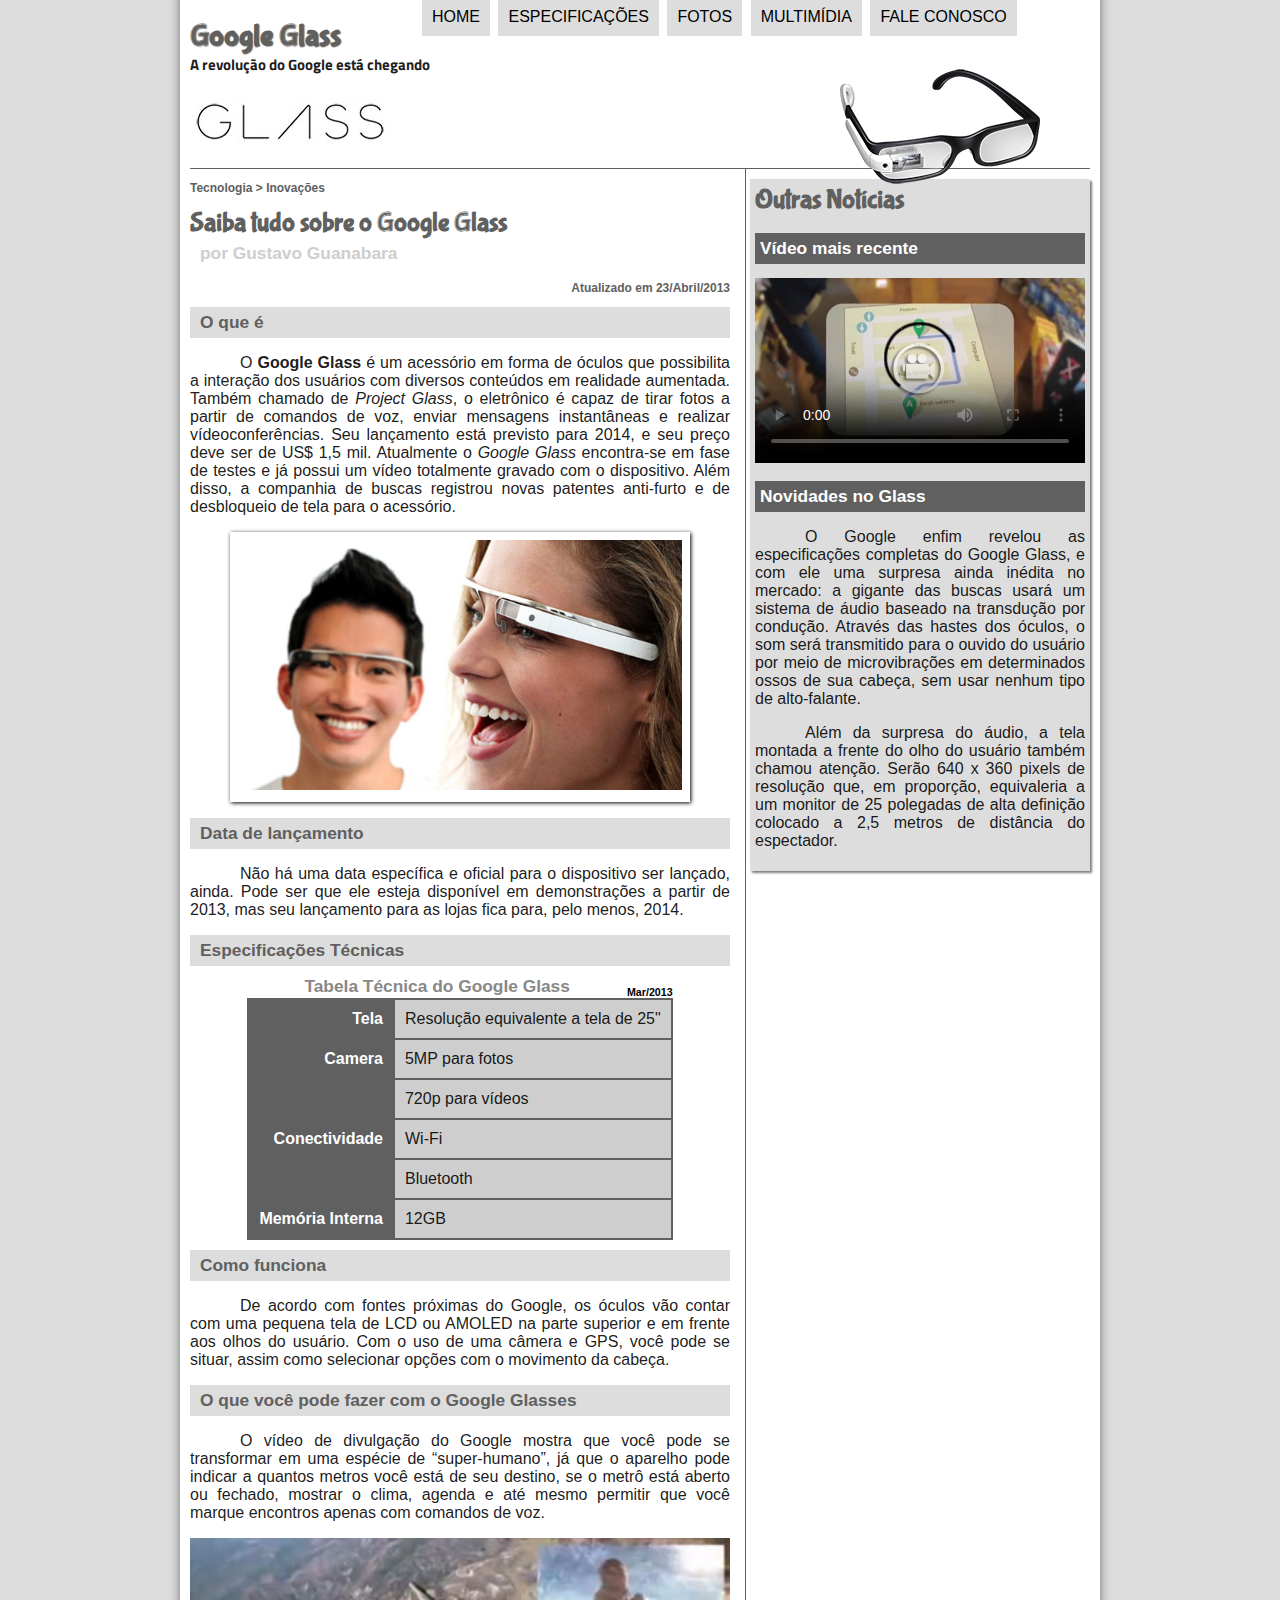
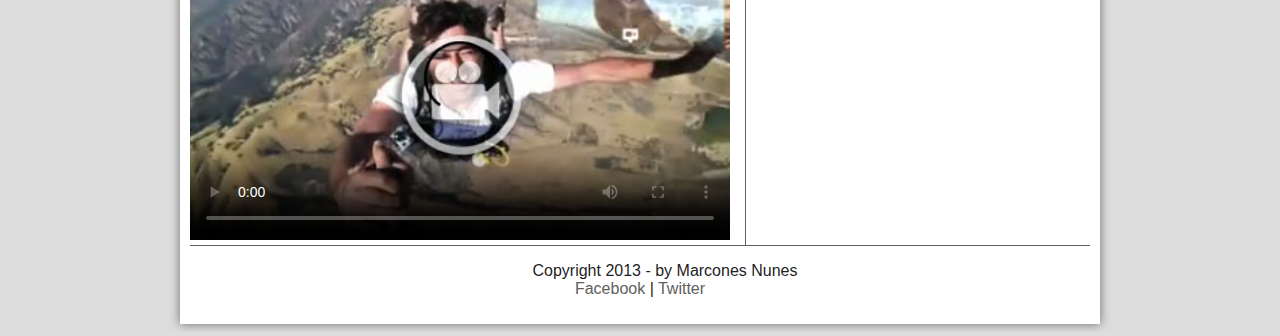
==== index.html @ f8d98781 "Removi texto do180" ====
<!DOCTYPE html>
<html lang="pt-br">
<head>
  <meta charset="utf-8"/>
  <title>Tudo sobre google glass</title>
  <link rel="stylesheet" type="text/css" href="_css/estilo.css" />
</head>
<script language="javascript" src="_javascript/funcoes.js"></script>
<body>
<div id="interface">

  <header id="cabecalho">
  <hgroup>
    <h1>Google Glass</h1>
    <h2>A revolução do Google está chegando</h2>
  </hgroup>
  <img id="icone" src="_imagens/glass-oculos-preto-peq.png"/>

<nav id="menu">
	<h1>Menu Principal</h1>
	<ul>
		<li onmouseover="mudaFoto('_imagens/home.png')" onmouseout="mudaFoto('_imagens/glass-oculos-preto-peq.png')"><a href="index.html">Home</a></li>
		<li onmouseover="mudaFoto('_imagens/especificacoes.png')" onmouseout="mudaFoto('_imagens/glass-oculos-preto-peq.png')"><a href="specs.html">Especificações</a></li>
		<li onmouseover="mudaFoto('_imagens/fotos.png')" onmouseout="mudaFoto('_imagens/glass-oculos-preto-peq.png')"><a href="fotos.html">Fotos</a></li>
		<li onmouseover="mudaFoto('_imagens/multimidia.png')" onmouseout="mudaFoto('_imagens/glass-oculos-preto-peq.png')"><a href="multimidia.html">Multimídia</a></li>
		<li onmouseover="mudaFoto('_imagens/contato.png')" onmouseout="mudaFoto('_imagens/glass-oculos-preto-peq.png')"><a href="fale-conosco.html">Fale conosco</a></li>
	</ul>
</nav>
  </header>

<section id="corpo">
<article id="noticia-principal">
	<header id="cabecalho-artigo">
  		<hgroup>
  			<h3>Tecnologia > Inovações</h3>
  			<h1>Saiba tudo sobre o Google Glass</h1>
  			<h2>por Gustavo Guanabara</h2>
  			<h3 class="direita">Atualizado em 23/Abril/2013</h3>
  		</hgroup>
	</header>
<h2>O que é</h2>
<p>O <b>Google Glass</b> é um acessório em forma de óculos que possibilita a interação dos usuários com diversos conteúdos em realidade aumentada. Também chamado de <i>Project Glass</i>, o eletrônico é capaz de tirar fotos a partir de comandos de voz, enviar mensagens instantâneas e realizar vídeo&shy;conferências. Seu lançamento está previsto para 2014, e seu preço deve ser de US$ 1,5 mil. Atualmente o <em>Google Glass</em> encontra-se em fase de testes e já possui um vídeo totalmente gravado com o dispositivo. Além disso, a companhia de buscas registrou novas patentes anti-furto e de desbloqueio de tela para o acessório.</p>

<figure class="foto-legenda">
	<img src="_imagens/glass-quadro-homem-mulher.jpg"/>
	<figcaption>
		<h3>Google Glass</h3>
		<p>Uma nova maneira de ver o mundo.</p>
	</figcaption>
</figure>
<h2>Data de lançamento</h2>
<p>Não há uma data específica e oficial para o dispositivo ser lançado, ainda. Pode ser que ele esteja disponível em demonstrações a partir de 2013, mas seu lançamento para as lojas fica para, pelo menos, 2014.</p>

<h2>Especificações Técnicas</h2>
<table id="tabelaspec">
<caption>Tabela Técnica do Google Glass <span>Mar/2013</span></caption>

<tr><td class="ce">Tela</td><td class="cd">Resolução equivalente a tela de 25"</td></tr>
<tr><td rowspan="2" class="ce">Camera</td><td class="cd"> 5MP para fotos</td></tr>
<tr><td class="cd">720p para vídeos</td></tr>
<!-- Exemplo de configuração colspan (usando duas colunas)
<tr><td colspan="2">Linha Extra</td></tr>
-->
<tr><td rowspan="2" class="ce">Conectividade</td><td class="cd"> Wi-Fi</td></tr>
<tr><td class="cd">Bluetooth</td></tr>
<tr><td class="ce">Memória Interna</td><td class="cd"> 12GB</td></tr>
</table>
<h2>Como funciona</h2>
<p>De acordo com fontes próximas do Google, os óculos vão contar com uma pequena tela de LCD ou AMOLED na parte superior e em frente aos olhos do usuário. Com o uso de uma câmera e GPS, você pode se situar, assim como selecionar opções com o movimento da cabeça.</p>

<h2>O que você pode fazer com o Google Glasses</h2>
<p>O vídeo de divulgação do Google mostra que você pode se transformar em uma espécie de “super-<wbr/>humano”, já que o aparelho pode indicar a quantos metros você está de seu destino, se o metrô está aberto ou fechado, mostrar o clima, agenda e até mesmo permitir que você marque encontros apenas com comandos de voz.</p>

		<video id="mini02" width="100%" controls="controls" poster="_imagens/video-mini02.jpg">
			<source src="_media/one-day.mp4" type="video/mp4" />
			<source src="_media/" type="video/webm" />
			<source src="_media/ogv" type="video/ogg" />
			Desculpe, não foi possível carregar o vídeo.		
		</video>
</article>
</section>
<aside id="lateral">
<h1>Outras Notícias</h1>
<h2>Vídeo mais recente</h2>

		<video id="mini01" width="100%" controls="controls" poster="_imagens/video-mini01.jpg">
			<source src="_media/how-it-feels.mp4" type="video/mp4" />
			<source src="_media/" type="video/webm" />
			<source src="_media/ogv" type="video/ogg" />
			Desculpe, não foi possível carregar o vídeo.		
		</video>

<h2>Novidades no Glass</h2>
<p>O Google enfim revelou as especificações completas do Google Glass, e com ele uma surpresa ainda inédita no mercado: a gigante das buscas usará um sistema de áudio baseado na transdução por condução. Através das hastes dos óculos, o som será transmitido para o ouvido do usuário por meio de microvibrações em determinados ossos de sua cabeça, sem usar nenhum tipo de alto-falante.</p>

<p>Além da surpresa do áudio, a tela montada a frente do olho do usuário também chamou atenção. Serão 640 x 360 pixels de resolução que, em proporção, equivaleria a um monitor de 25 polegadas de alta definição colocado a 2,5 metros de distância do espectador.</p>
</aside>
<footer id="rodape">
<p>Copyright 2013 - by Marcones Nunes<br>
<a href="https://www.facebook.com/marcones.ns" target="_blank">Facebook</a> | <a href="https://twitter.com/marconesns" target="_blank">Twitter</a></p>
</footer>
</div>
</body>
</html>
---- _css/estilo.css ----
@charset "UTF-8";
@import url('https://fonts.googleapis.com/css?family=Titillium+Web');
@font-face {
	font-family: 'FonteLogo';
	src: url("../_fonts/bubblegum-sans-regular.otf");
}

body {
		font-family: Arial, sans-serif;
      background-color: #dddddd;
      color: rgba(0,0,0,0.9);
}

div#interface {
	width: 900px;
	background-color: #ffffff;
	margin: -20px auto 0px auto;
	box-shadow: 0px 0px 10px rgba(0,0,0,.5);
	padding: 10px;
}

header#cabecalho img#icone {
	position: absolute;
	/*position: relative;*/
	left: 840px;
	top: 65px;
}

header#cabecalho {
	border-bottom: 1px #606060 solid;
	height: 150px;
	background: url("../_imagens/glass-logo-peq.jpg") no-repeat 0px 80px;
}

header#cabecalho h1 {
	font-family: 'FonteLogo', sans-serif;
	font-size: 30px;
	color: #606060;
	text-shadow: 1px 1px 1px rgba(0,0,0,.6);
	padding: 0px;
	margin-bottom: 0px;
}

header#cabecalho h2 {
	font-family: 'Titillium Web', sans-serif;
	font-size: 15px;
	padding: 0px;
	margin-top: 0px;
}

p{
   text-align: justify;
   text-indent: 50px;
}

a {
	color: #606060;
	text-decoration: none;
}

a:hover {
	text-decoration: underline;
}

    /* Formatação de imagens*/
figure.foto-legenda {
   position: relative;
	border: 8px solid white;
	box-shadow: 1px 1px 4px black;    
}
    
figure.foto-legenda img {
	width: 100%;
	height: 50%;    
}
    
figure.foto-legenda figcaption {
    	opacity: 0;
		position: absolute;
		top: 0px;  
		background-color: rgba(0,0,0,.4);
		color: #ffffff;
		width: 100%;
		height: 100%;
		padding: 10px;
		box-sizing: border-box;
		transition: opacity 1s;
}
    
figure.foto-legenda:hover figcaption {
		opacity: 1;
		    
}
    
/* Formatação do Menu */

nav#menu {
		display: block;    
}
    
nav#menu ul {
	list-style: none;
	text-transform: uppercase;
	position: absolute;
	top: -20px;
	left: 380px; 
}
    
nav#menu li {
	display: inline-block;
	background-color: #dddddd;
	padding: 10px;
	margin: 2px;
	-webkit-transition: background-color 1s;
	-moz-transition: background-color 1s;
	-ms-transition: background-color 1s;
	-o-transition: background-color 1s;
	transition: background-color 1s;
	transition: background-color 1s;
	transition: background-color 1s;
}
    
nav#menu li:hover {
	background-color: #606060;    
}
    
nav#menu h1 {
	display: none;
}
    
nav#menu a {
	color: black;
	text-decoration: none;    
}
    
nav#menu a:hover {
	color: #ffffff;    
}
    
section#corpo {
	display: block;
	width: 540px;
	float: left;
	border-right: 1px solid #606060;
	padding-right: 15px;	    
}

article#noticia-principal h2 {
	font-size: 13pt;
	color: #606060;
	background-color: #dddddd;
	padding: 5px 0px 5px 10px;
	margin: 10px 0px 10px 0px;
}

header#cabecalho-artigo h1 {
	font-family: 'FonteLogo', sans-serif;
	font-size: 20pt;
	color: #606060;
	margin-bottom: 0px;
	margin-top: 0px;
}

header#cabecalho-artigo h2 {
	font-size: 13pt;
	color: #cecece;
	background-color: #ffffff;
	margin: 0px;
}

header#cabecalho-artigo h3 {
	font-size: 12px;
	color: #606060;
	
}

.direita {
	text-align: right;
}

table#tabelaspec {
	border: 1px solid #606060;
	border-spacing: 0px;
	margin-left: auto;
	margin-right: auto;
}

table#tabelaspec td {
	border: 1px solid #606060;
	padding: 10px;
	text-align: center;
	vertical-align: middle;
}

table#tabelaspec td.ce {
	color: #ffffff;
	background-color: #606060;
	vertical-align: top;
	font-weight: bold;
	text-align: right;
}

table#tabelaspec td.cd {
	background-color: #cecece;
	text-align: left;
}

table#tabelaspec caption {
	color: #888888;
	font-size: 13pt;
	font-weight: bolder;
}

table#tabelaspec caption span {
	display: block;
	float: right;
	color: #000000;
	font-size: 8pt;
	margin-top: 10px;
}

aside#lateral {
	display: block;
	width: 330px;
	float: right;
	background-color: #dddddd;
	padding: 5px;
	margin-top: 10px;
	box-shadow: 2px 2px 2px rgba(0,0,0,.5);
}

aside#lateral h1 {
	font-family: 'FonteLogo', sans-serif;
	font-size: 20pt;
	color: #606060;
	margin-top: 0px;
}

aside#lateral h2 {
	background-color: #606060;
	font-size: 13pt;
	color: #ffffff;
	padding: 5px;
	color: white;
}

footer#rodape {
	clear: both;
	border-top: 1px solid #606060; 
}

footer#rodape p {
	text-align: center;
}
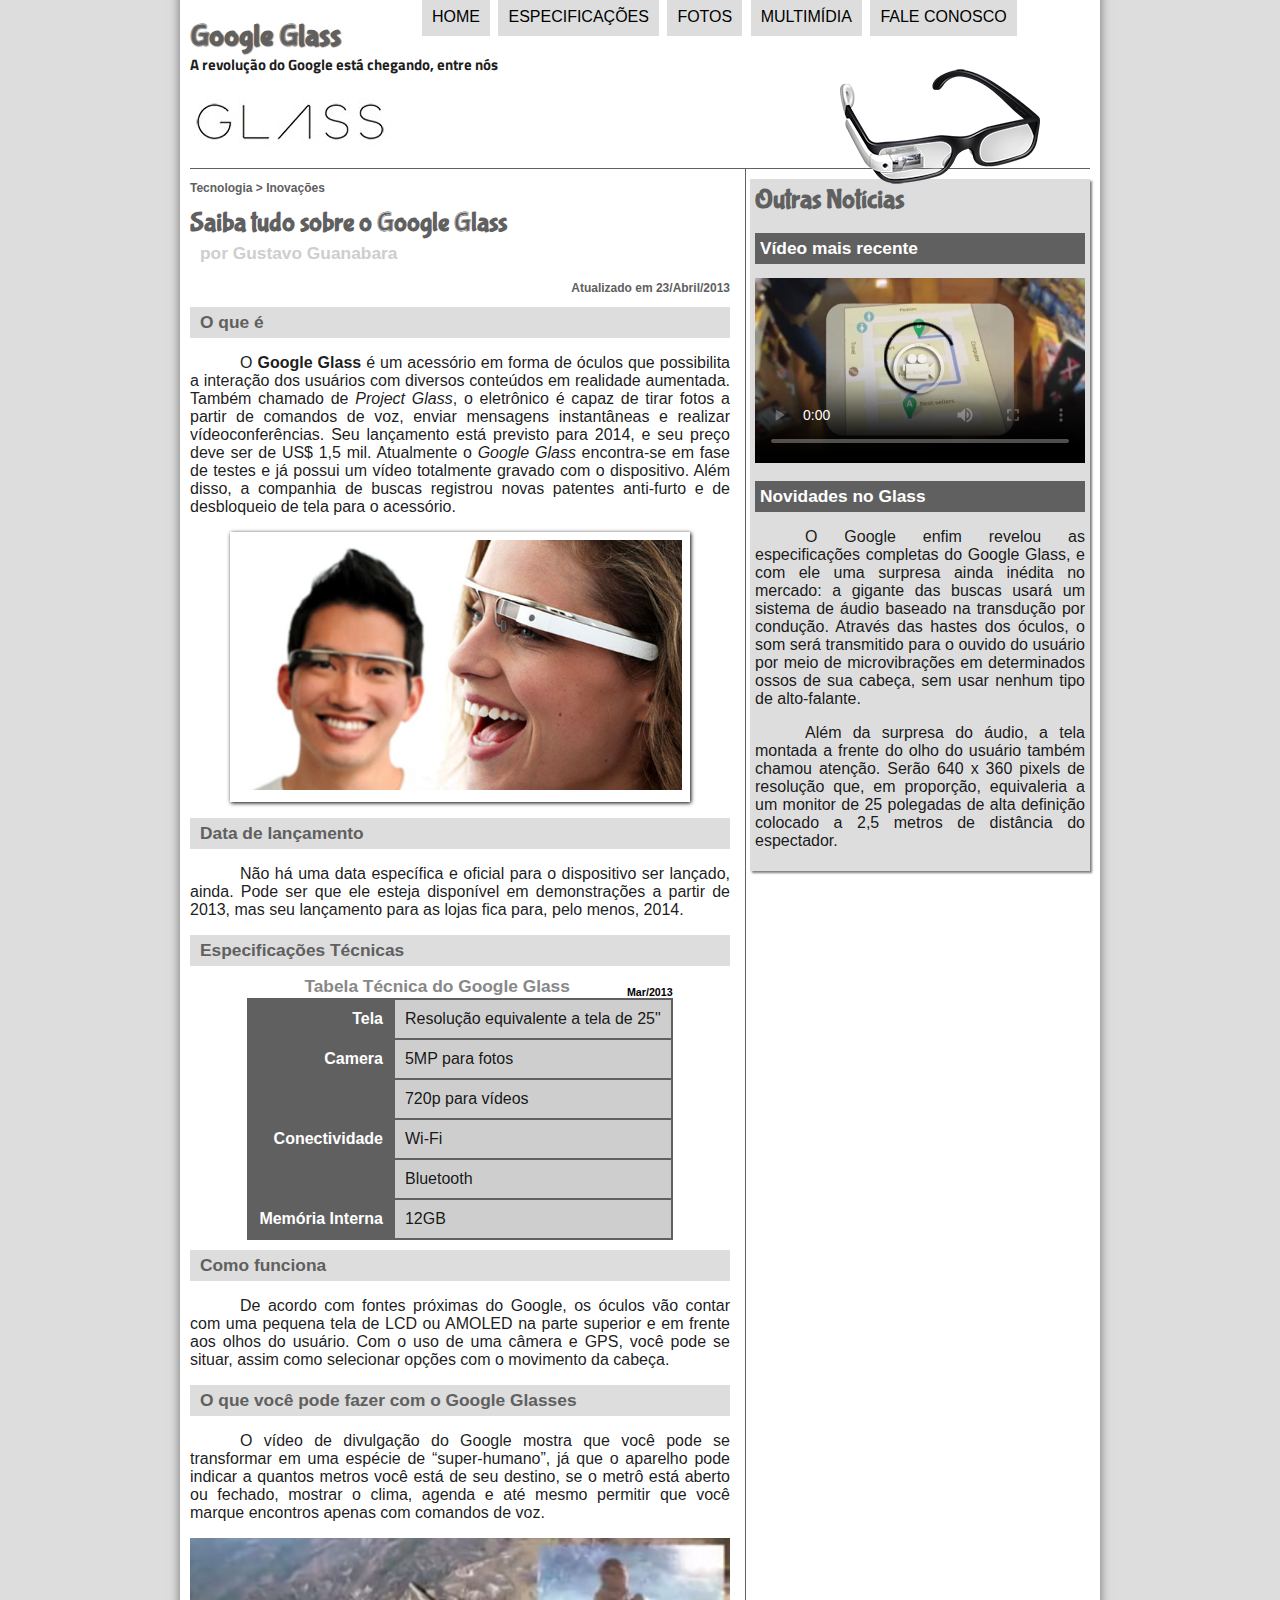
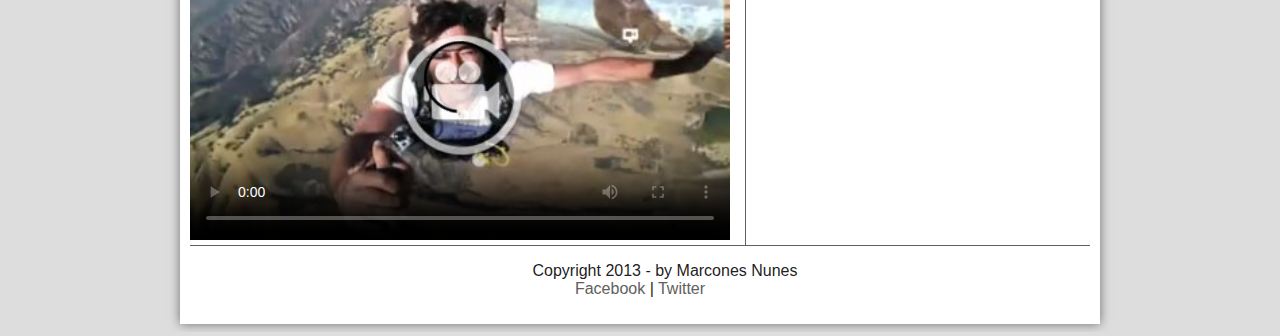
==== commit cb74bb1d: "Update index.html" ====
--- a/index.html
+++ b/index.html
@@ -12,7 +12,7 @@
   <header id="cabecalho">
   <hgroup>
     <h1>Google Glass</h1>
-    <h2>A revolução do Google está chegando</h2>
+    <h2>A revolução do Google está chegando, entre nós</h2>
   </hgroup>
   <img id="icone" src="_imagens/glass-oculos-preto-peq.png"/>
 
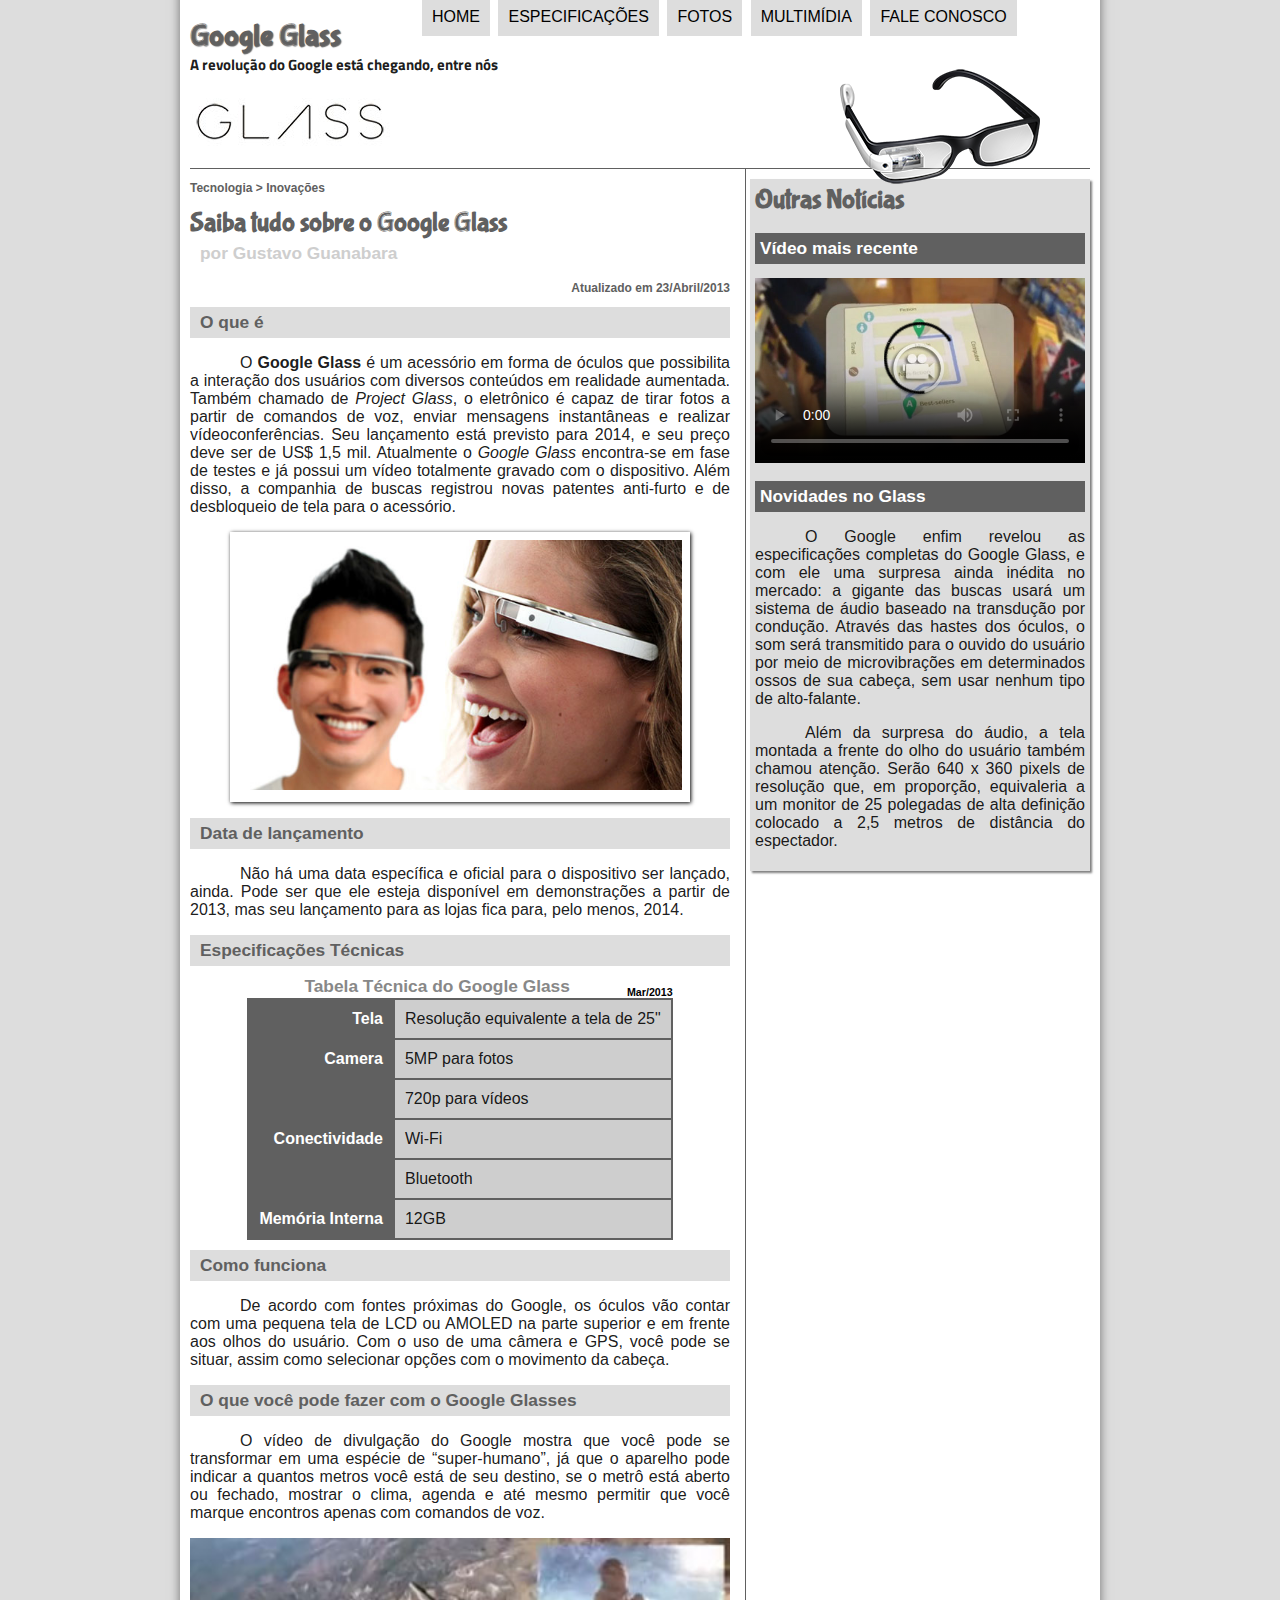
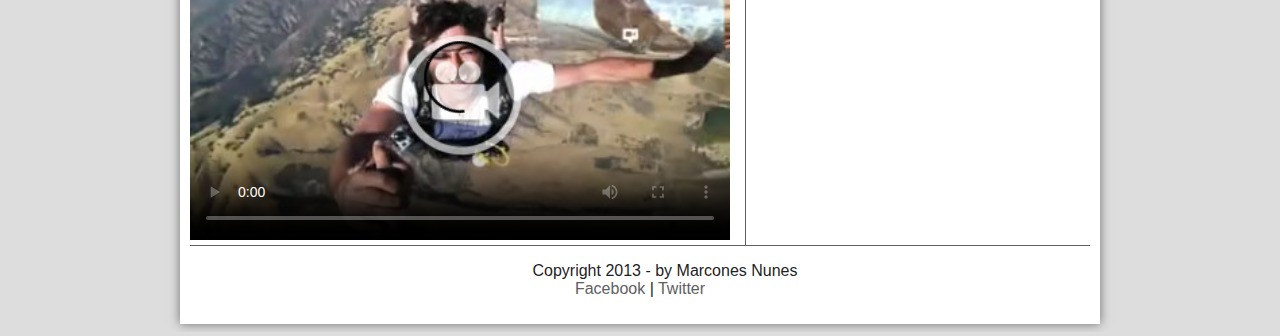
==== commit 099863fd: "Update index.html" ====
--- a/index.html
+++ b/index.html
@@ -2,7 +2,7 @@
 <html lang="pt-br">
 <head>
   <meta charset="utf-8"/>
-  <title>Tudo sobre google glass</title>
+  <title>Tudo sobre google glass - DO180</title>
   <link rel="stylesheet" type="text/css" href="_css/estilo.css" />
 </head>
 <script language="javascript" src="_javascript/funcoes.js"></script>
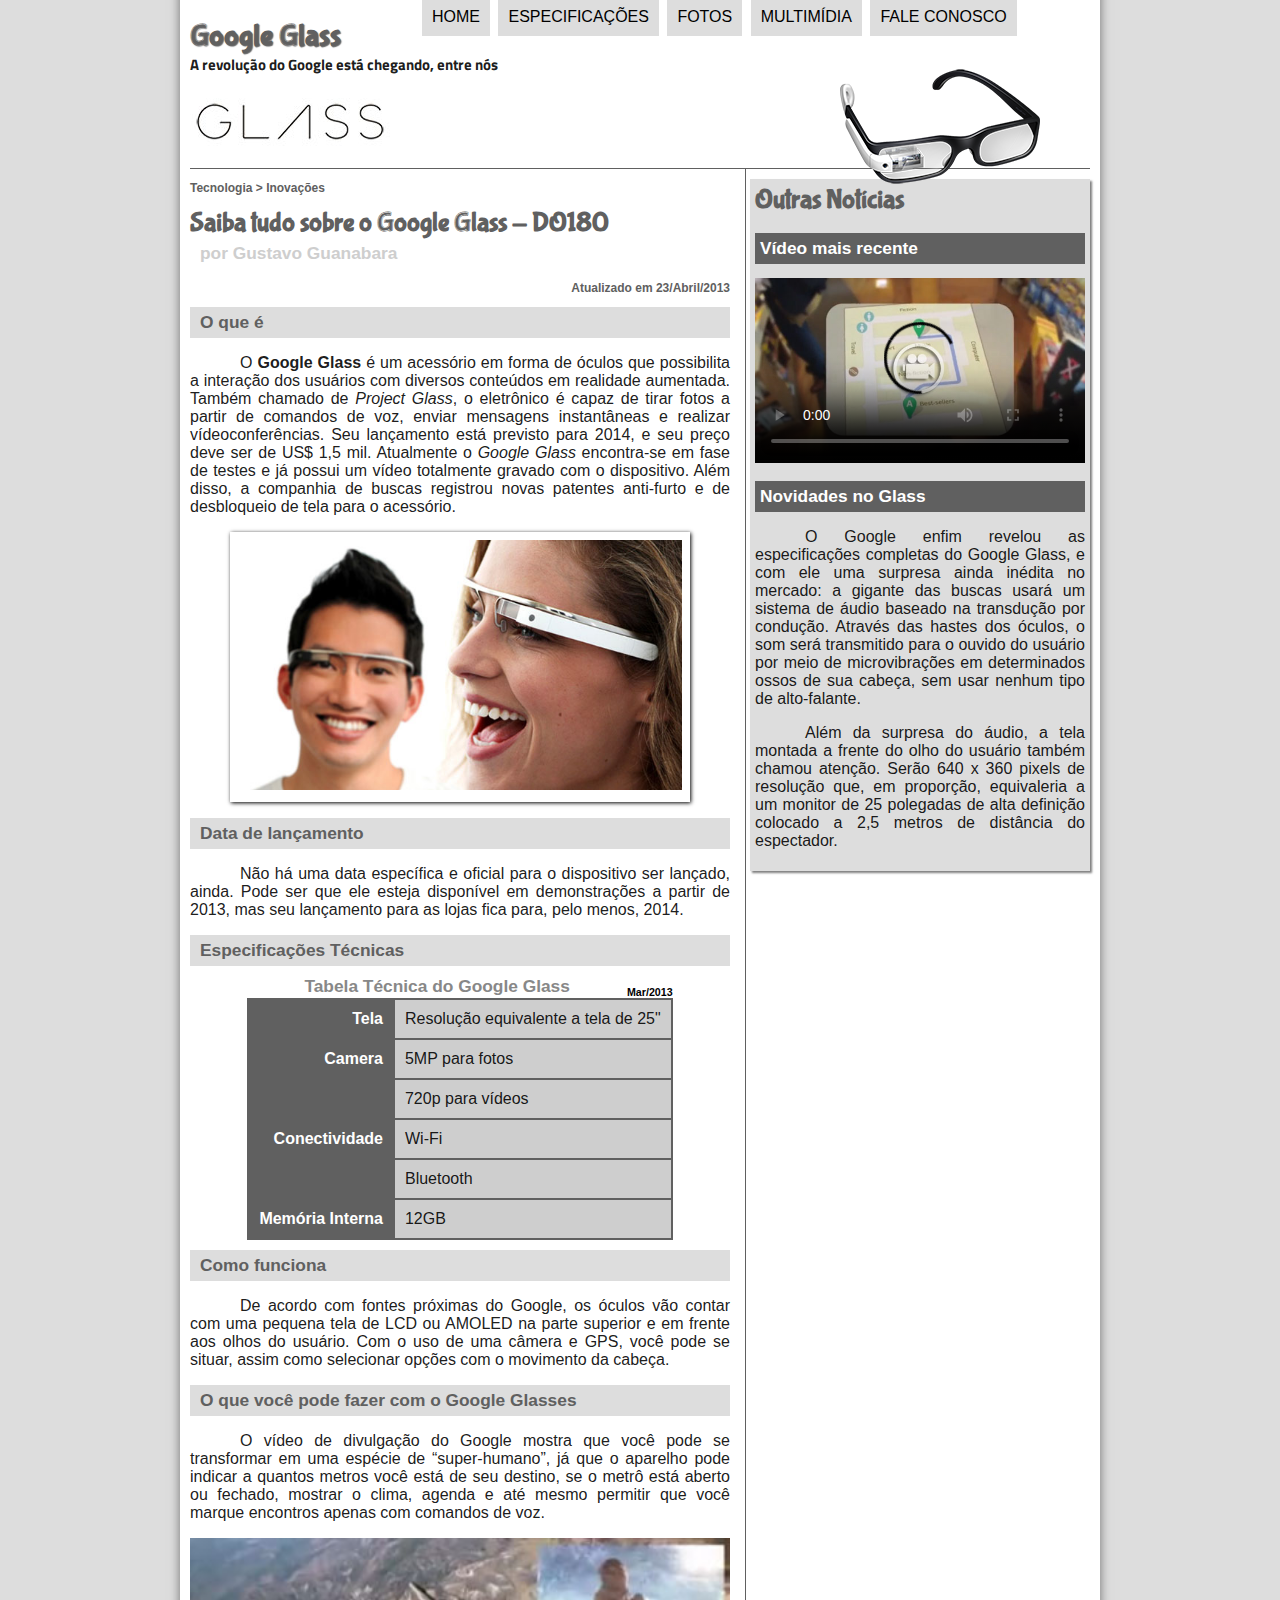
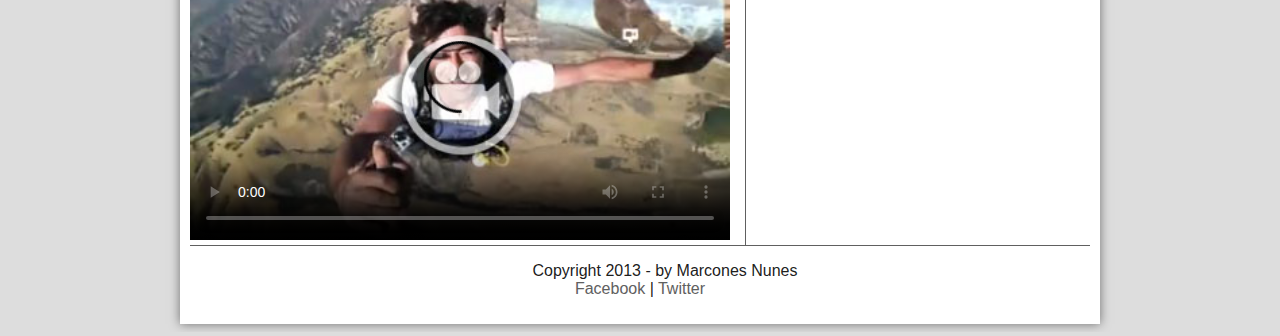
==== commit 0661cf24: "Update index.html" ====
--- a/index.html
+++ b/index.html
@@ -2,7 +2,7 @@
 <html lang="pt-br">
 <head>
   <meta charset="utf-8"/>
-  <title>Tudo sobre google glass - DO180</title>
+  <title>Tudo sobre google glass</title>
   <link rel="stylesheet" type="text/css" href="_css/estilo.css" />
 </head>
 <script language="javascript" src="_javascript/funcoes.js"></script>
@@ -33,7 +33,7 @@
 	<header id="cabecalho-artigo">
   		<hgroup>
   			<h3>Tecnologia > Inovações</h3>
-  			<h1>Saiba tudo sobre o Google Glass</h1>
+  			<h1>Saiba tudo sobre o Google Glass - DO180 </h1>
   			<h2>por Gustavo Guanabara</h2>
   			<h3 class="direita">Atualizado em 23/Abril/2013</h3>
   		</hgroup>
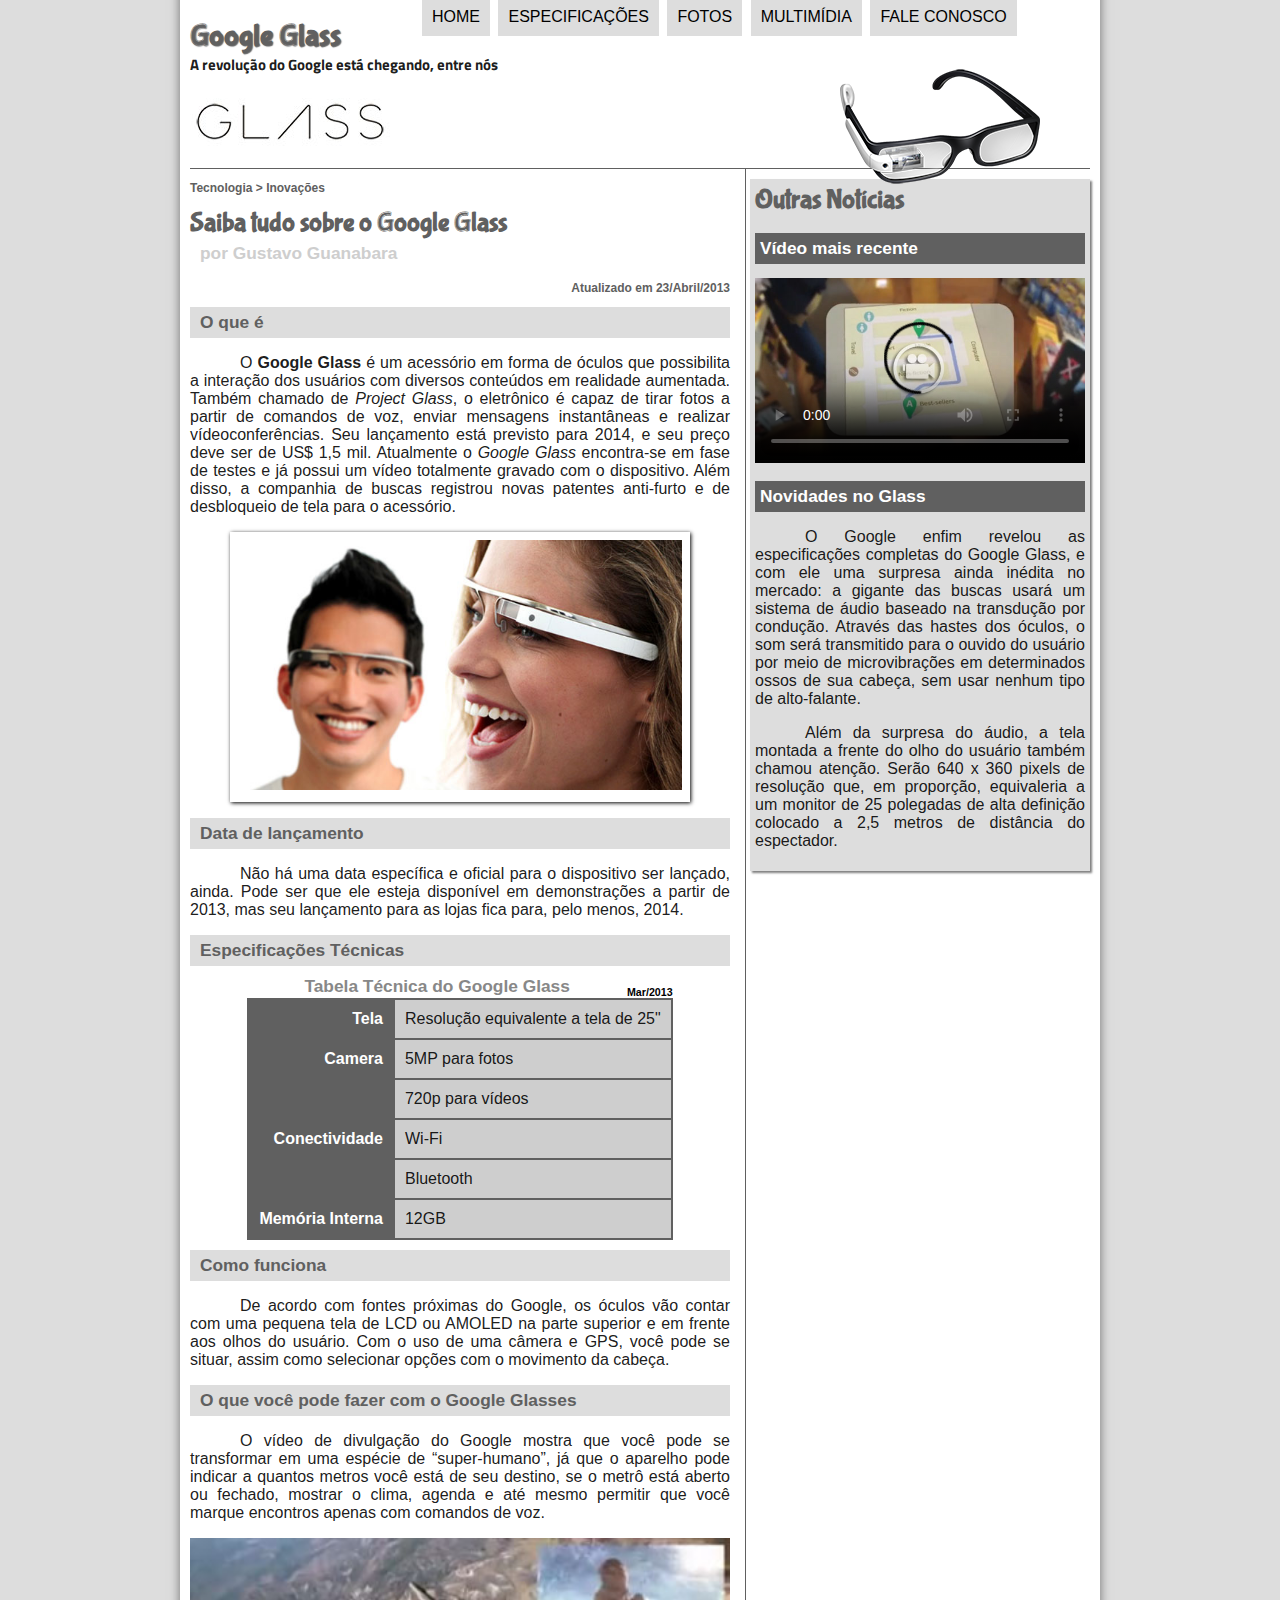
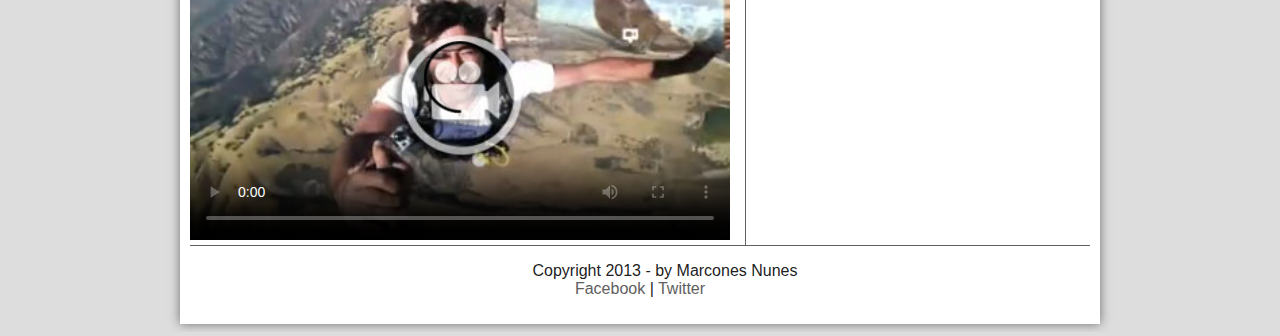
==== commit b93ac900: "Update index.html" ====
--- a/index.html
+++ b/index.html
@@ -33,7 +33,7 @@
 	<header id="cabecalho-artigo">
   		<hgroup>
   			<h3>Tecnologia > Inovações</h3>
-  			<h1>Saiba tudo sobre o Google Glass - DO180 </h1>
+  			<h1>Saiba tudo sobre o Google Glass</h1>
   			<h2>por Gustavo Guanabara</h2>
   			<h3 class="direita">Atualizado em 23/Abril/2013</h3>
   		</hgroup>
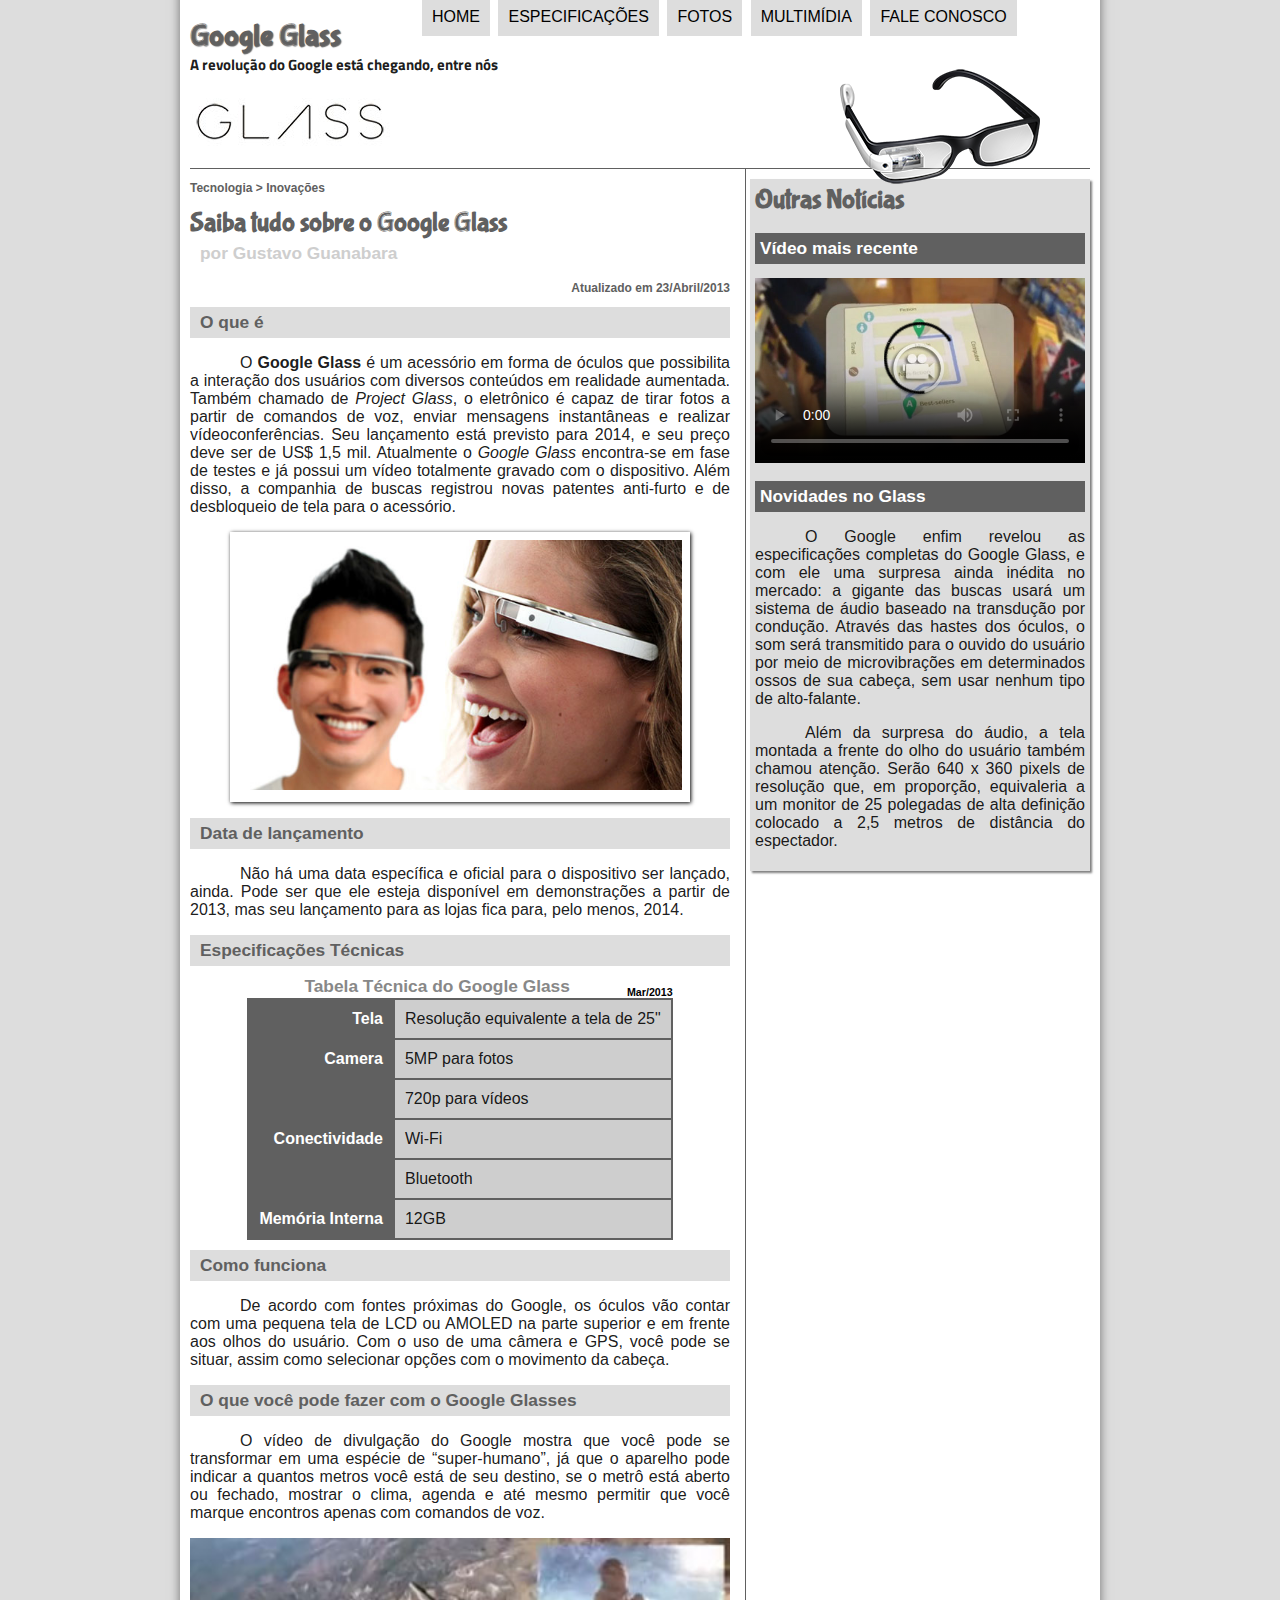
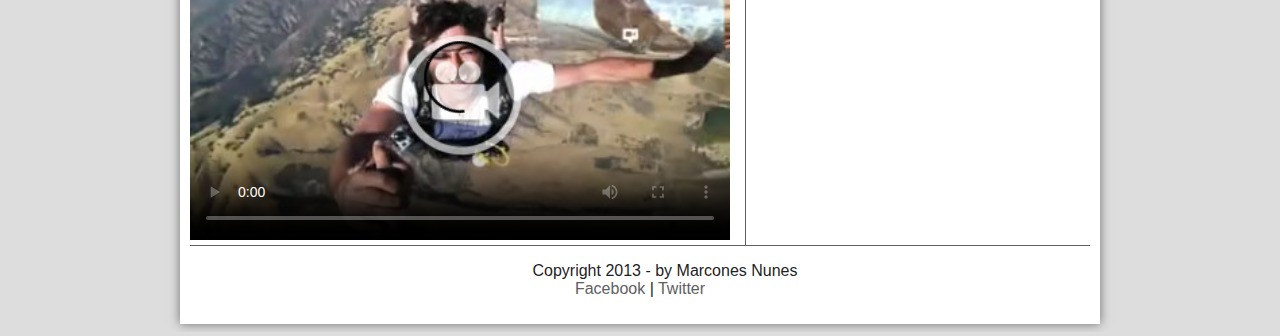
==== commit f91278fc: "Update index.html" ====
--- a/index.html
+++ b/index.html
@@ -2,7 +2,7 @@
 <html lang="pt-br">
 <head>
   <meta charset="utf-8"/>
-  <title>Tudo sobre google glass</title>
+  <title>DO180 - Tudo sobre google glass</title>
   <link rel="stylesheet" type="text/css" href="_css/estilo.css" />
 </head>
 <script language="javascript" src="_javascript/funcoes.js"></script>
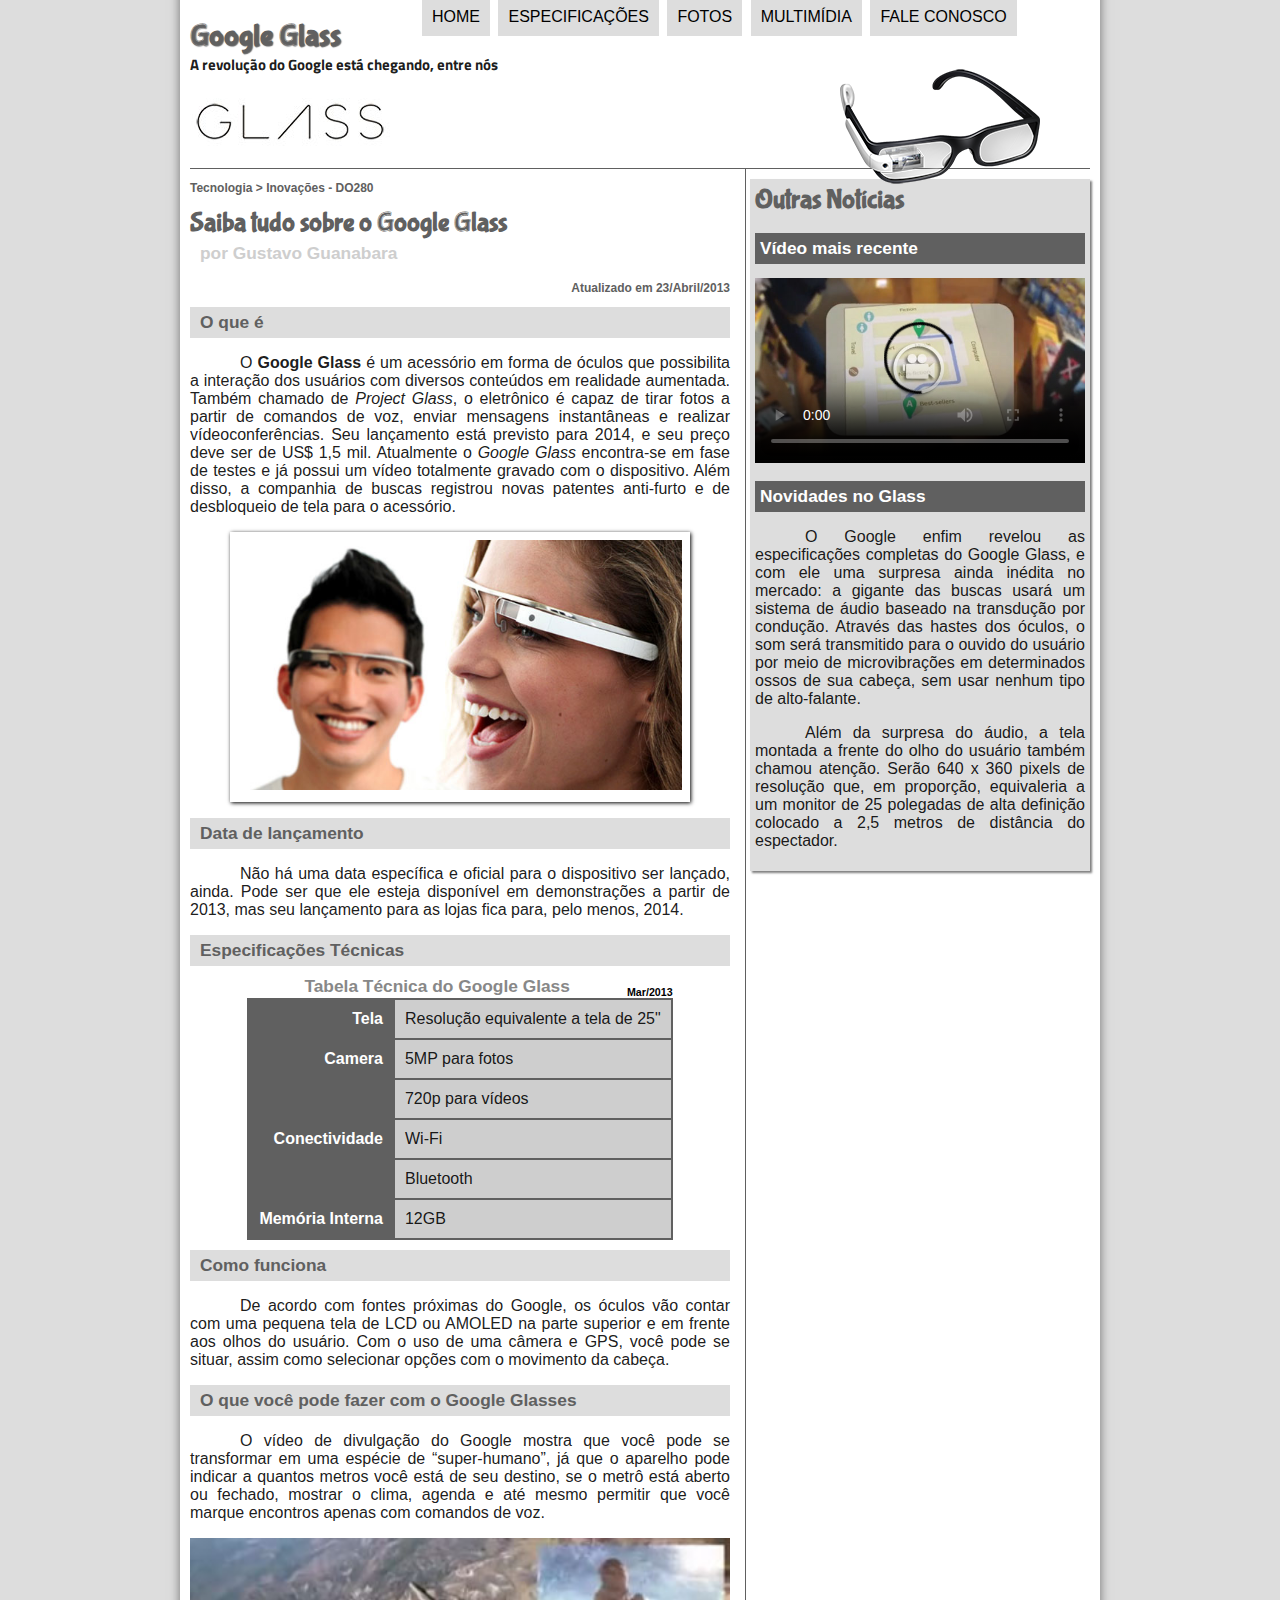
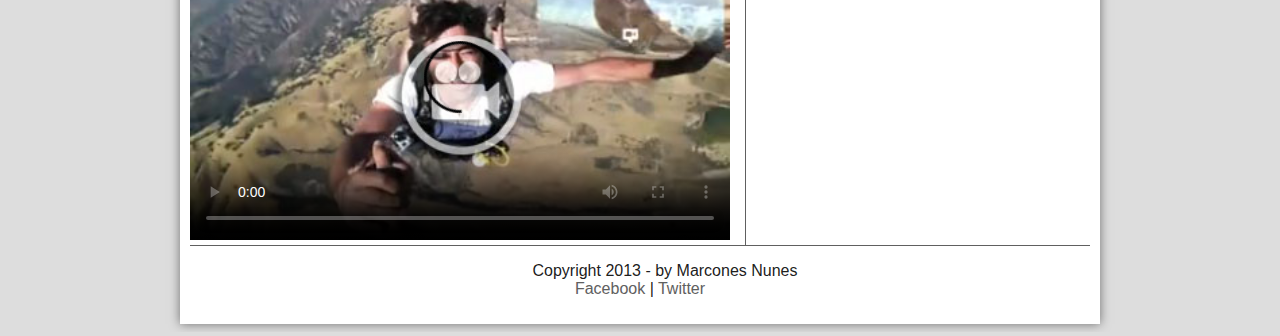
==== commit 5fa1e47f: "Update index.html" ====
--- a/index.html
+++ b/index.html
@@ -32,7 +32,7 @@
 <article id="noticia-principal">
 	<header id="cabecalho-artigo">
   		<hgroup>
-  			<h3>Tecnologia > Inovações</h3>
+  			<h3>Tecnologia > Inovações - DO280</h3>
   			<h1>Saiba tudo sobre o Google Glass</h1>
   			<h2>por Gustavo Guanabara</h2>
   			<h3 class="direita">Atualizado em 23/Abril/2013</h3>
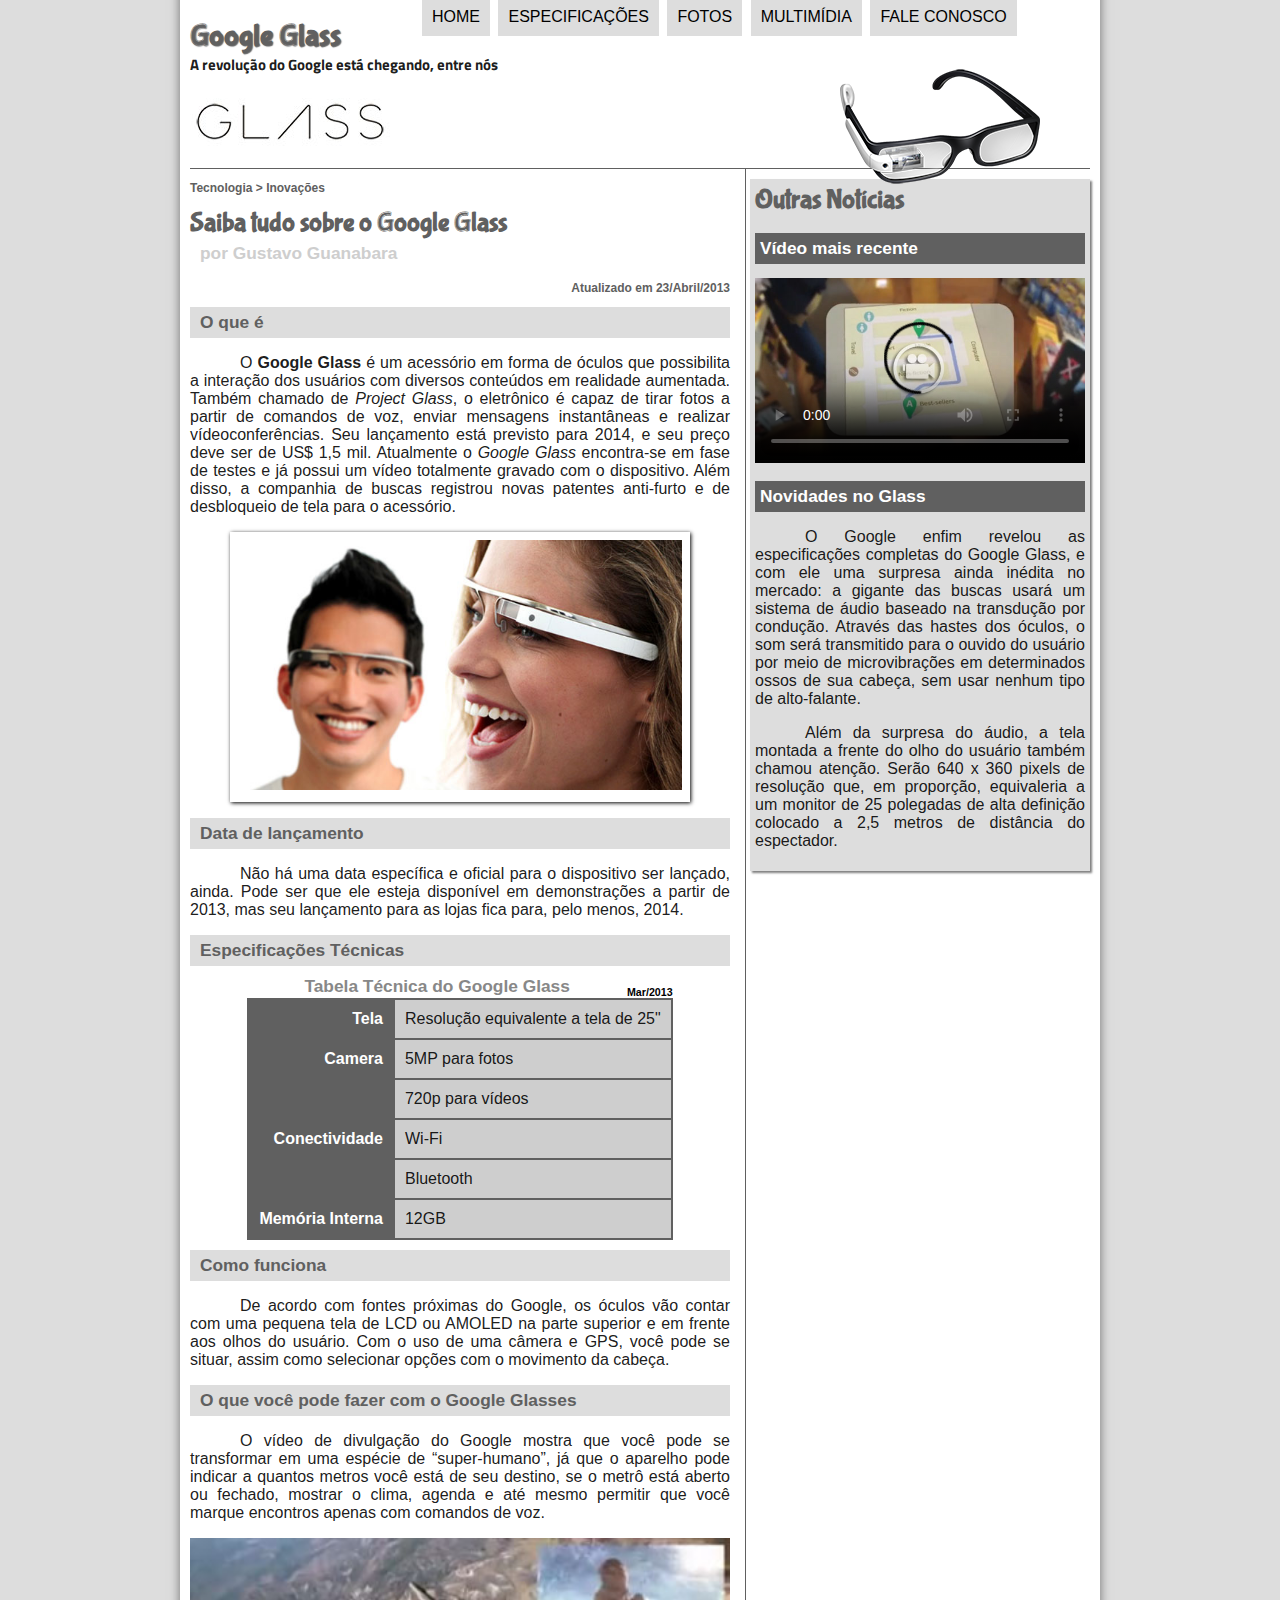
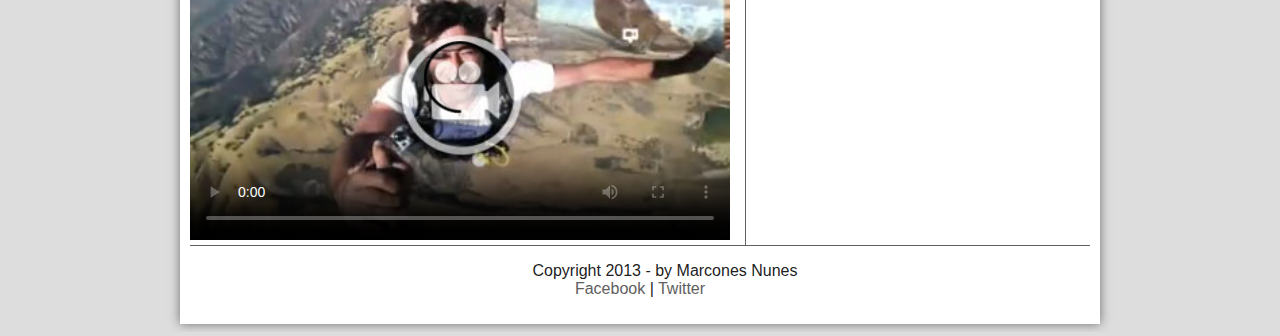
==== commit 3402ae1a: "Update index.html" ====
--- a/index.html
+++ b/index.html
@@ -32,7 +32,7 @@
 <article id="noticia-principal">
 	<header id="cabecalho-artigo">
   		<hgroup>
-  			<h3>Tecnologia > Inovações - DO280</h3>
+  			<h3>Tecnologia > Inovações</h3>
   			<h1>Saiba tudo sobre o Google Glass</h1>
   			<h2>por Gustavo Guanabara</h2>
   			<h3 class="direita">Atualizado em 23/Abril/2013</h3>
